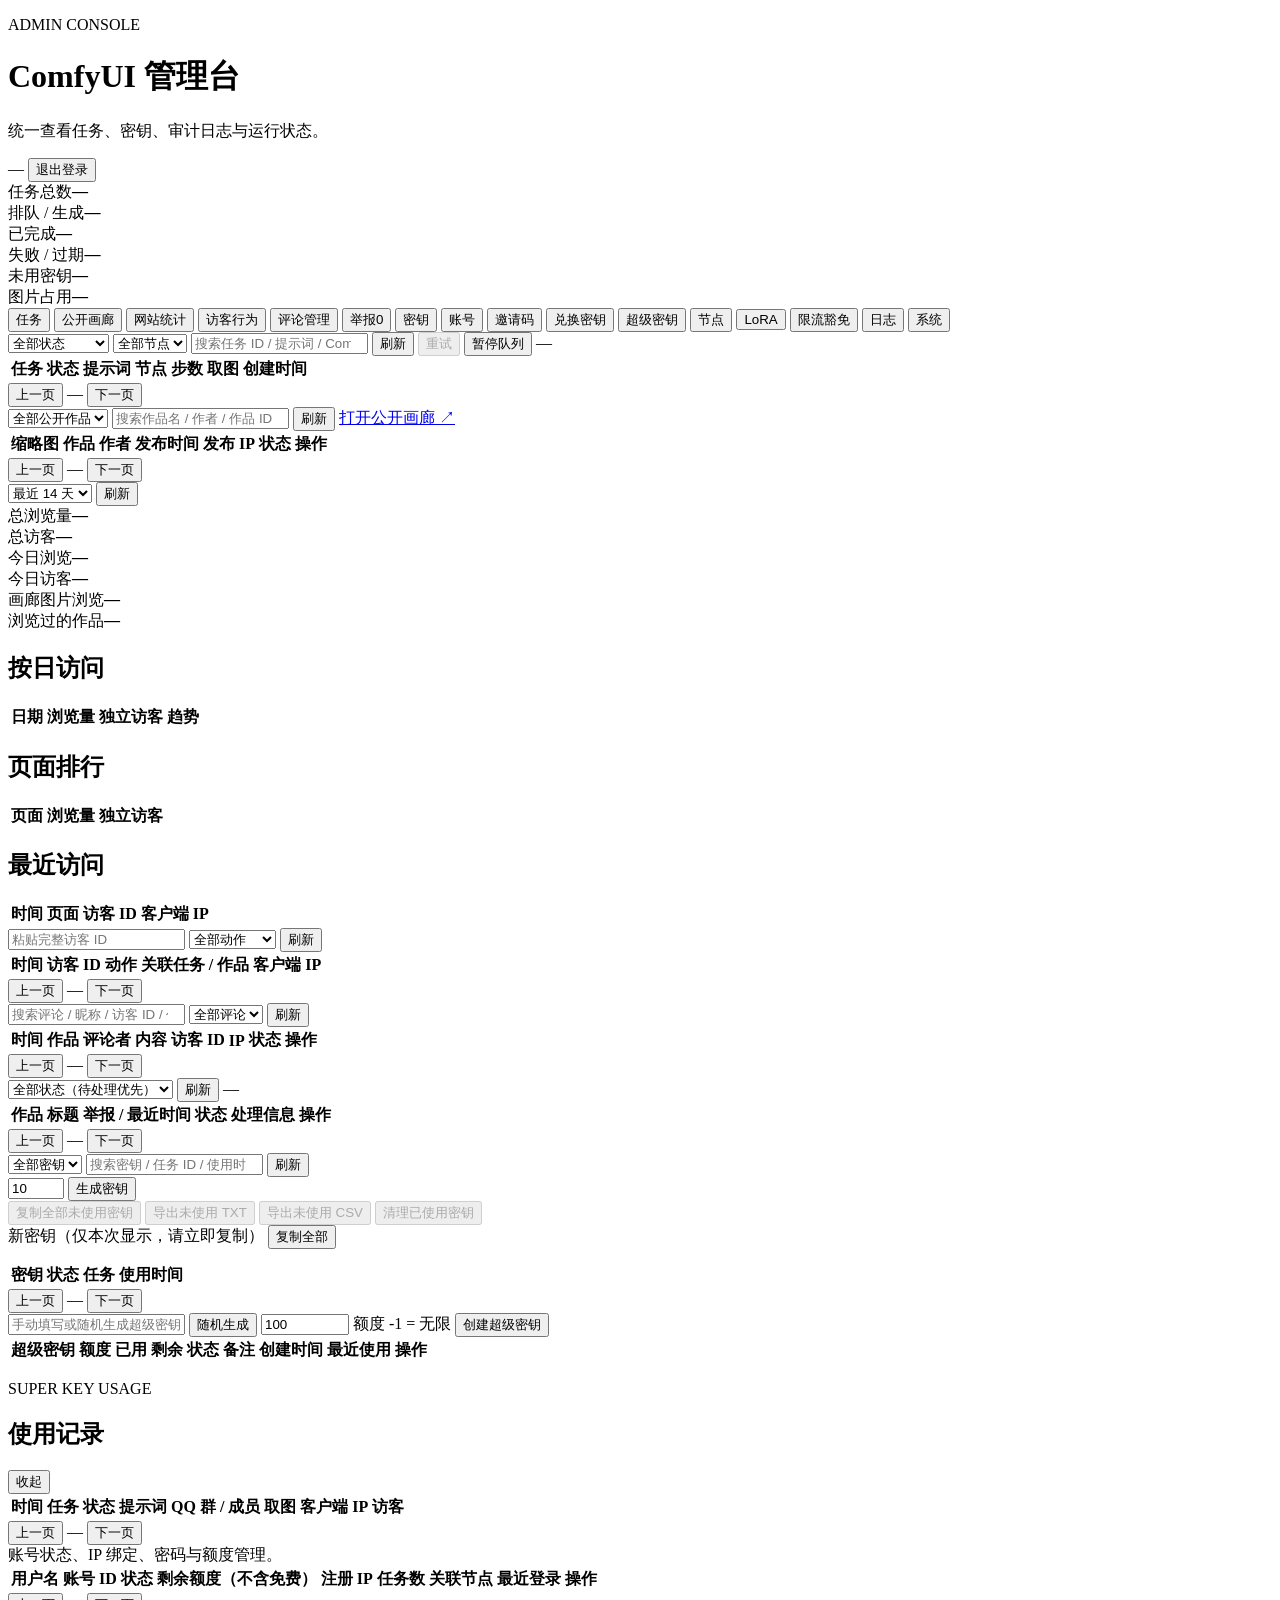
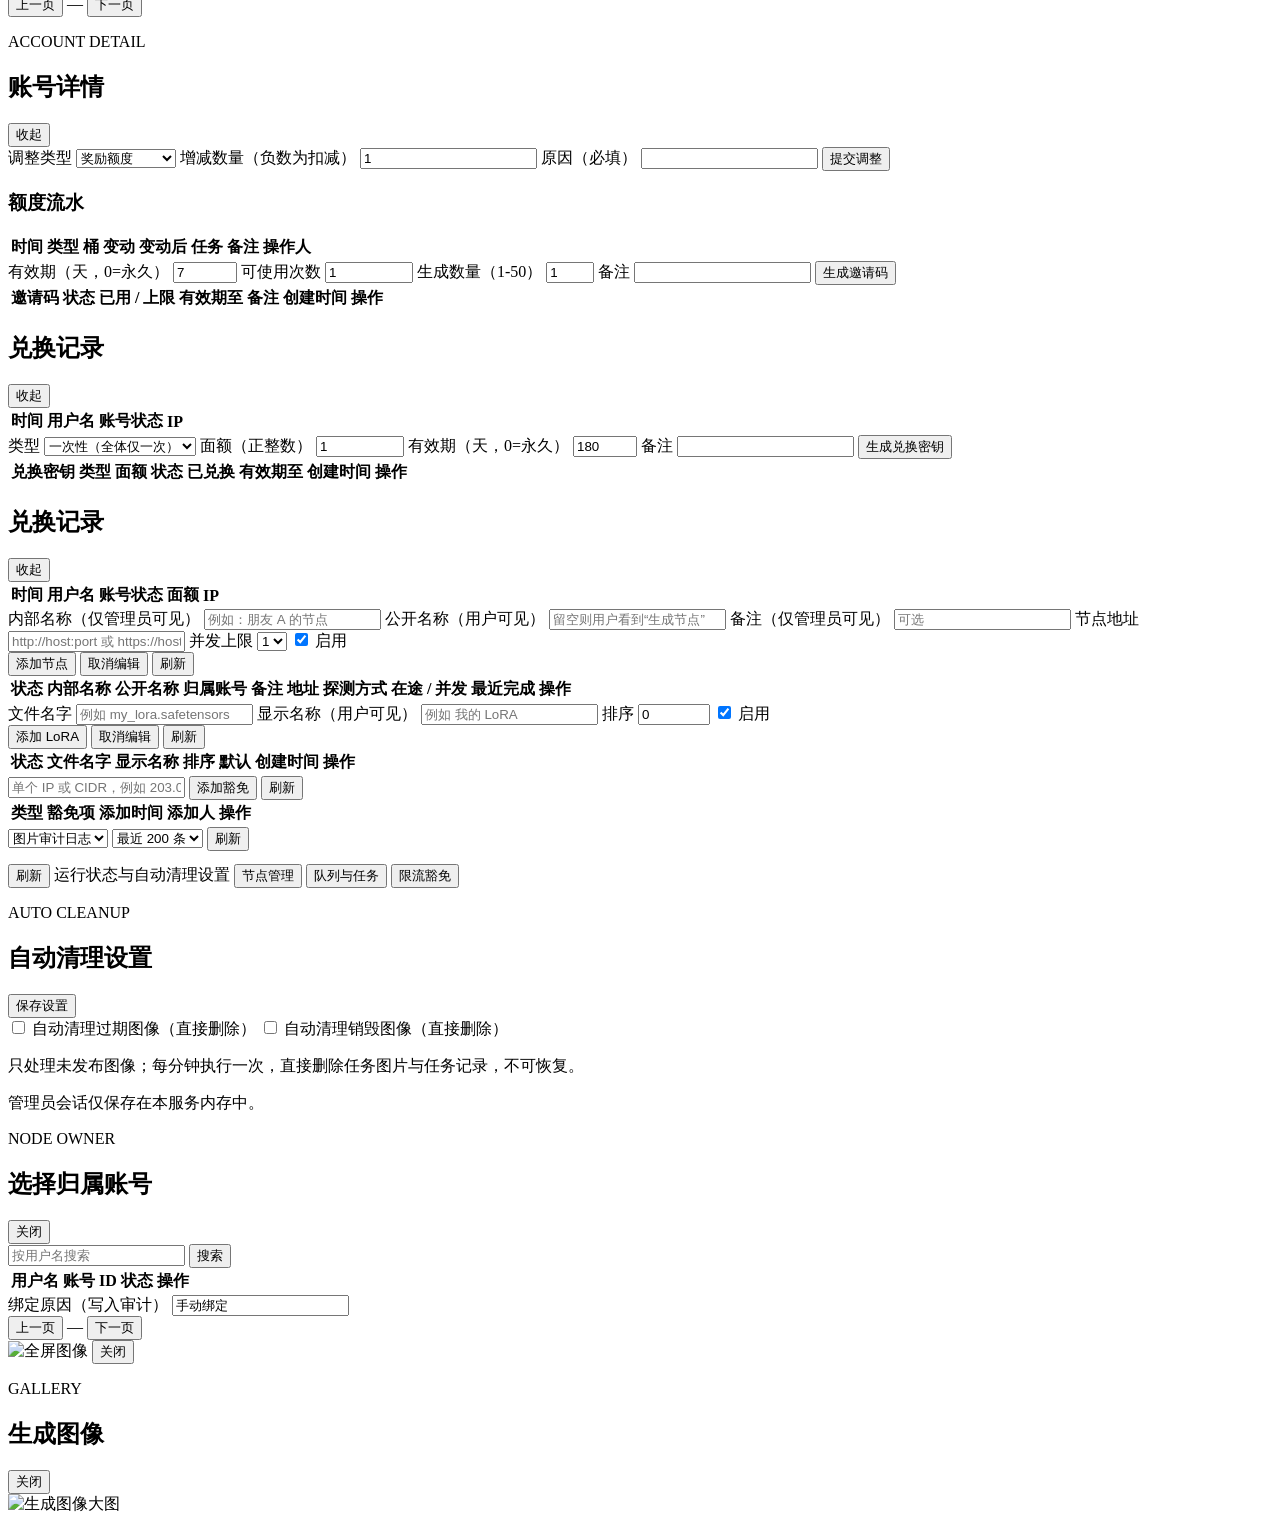
==== app/admin_ui/admin.html @ b52fa1d4 "feat: 初次提交" ====
<!doctype html>
<html lang="zh-CN">
  <head>
    <meta charset="utf-8" />
    <meta name="viewport" content="width=device-width, initial-scale=1" />
    <meta name="color-scheme" content="light" />
    <meta name="theme-color" content="#fff3cf" />
    <meta name="robots" content="noindex, nofollow" />
    <title>管理台 · ComfyUI 生图网关</title>
    <link rel="icon" href="data:image/svg+xml,%3Csvg xmlns='http://www.w3.org/2000/svg' viewBox='0 0 100 100'%3E%3Ctext y='.9em' font-size='90'%3E%F0%9F%94%90%3C/text%3E%3C/svg%3E" />
    <link rel="stylesheet" href="/style.css" />
    <link rel="stylesheet" href="/admin.css" />
  </head>
  <body class="admin-body">
    <main class="admin-shell">
      <header class="admin-topbar">
        <div>
          <p class="section-kicker">ADMIN CONSOLE</p>
          <h1 class="admin-title">ComfyUI 管理台</h1>
          <p class="lede">统一查看任务、密钥、审计日志与运行状态。</p>
        </div>
        <div class="admin-session">
          <span id="admin-user" class="admin-user">—</span>
          <button id="admin-logout" class="secondary-button" type="button">退出登录</button>
        </div>
      </header>

      <section class="admin-stats">
        <div class="admin-stat"><span>任务总数</span><strong id="stat-total">—</strong></div>
        <div class="admin-stat"><span>排队 / 生成</span><strong id="stat-active">—</strong></div>
        <div class="admin-stat"><span>已完成</span><strong id="stat-completed">—</strong></div>
        <div class="admin-stat"><span>失败 / 过期</span><strong id="stat-bad">—</strong></div>
        <div class="admin-stat"><span>未用密钥</span><strong id="stat-keys">—</strong></div>
        <div class="admin-stat"><span>图片占用</span><strong id="stat-disk">—</strong></div>
      </section>

      <nav class="admin-tabs" role="tablist">
        <button class="admin-tab active" data-tab="tasks" role="tab" aria-selected="true">任务</button>
        <button class="admin-tab" data-tab="works" role="tab" aria-selected="false">公开画廊</button>
        <button class="admin-tab" data-tab="stats" role="tab" aria-selected="false">网站统计</button>
        <button class="admin-tab" data-tab="visitors" role="tab" aria-selected="false">访客行为</button>
        <button class="admin-tab" data-tab="comments" role="tab" aria-selected="false">评论管理</button>
        <button class="admin-tab" data-tab="reports" role="tab" aria-selected="false">举报<span id="reports-badge" class="admin-tab-badge hidden">0</span></button>
        <button class="admin-tab" data-tab="keys" role="tab" aria-selected="false">密钥</button>
        <button class="admin-tab" data-tab="accounts" role="tab" aria-selected="false">账号</button>
        <button class="admin-tab" data-tab="invites" role="tab" aria-selected="false">邀请码</button>
        <button class="admin-tab" data-tab="recharge" role="tab" aria-selected="false">兑换密钥</button>
        <button class="admin-tab" data-tab="superkeys" role="tab" aria-selected="false">超级密钥</button>
        <button class="admin-tab" data-tab="nodes" role="tab" aria-selected="false">节点</button>
        <button class="admin-tab" data-tab="loras" role="tab" aria-selected="false">LoRA</button>
        <button class="admin-tab" data-tab="ratelimit" role="tab" aria-selected="false">限流豁免</button>
        <button class="admin-tab" data-tab="audit" role="tab" aria-selected="false">日志</button>
        <button class="admin-tab" data-tab="system" role="tab" aria-selected="false">系统</button>
      </nav>

      <section class="admin-panel active" id="panel-tasks">
        <div class="admin-toolbar">
          <select id="task-status-filter" class="admin-select">
            <option value="">全部状态</option>
            <option value="queued">queued</option>
            <option value="waiting_node">waiting_node</option>
            <option value="submitted">submitted</option>
            <option value="running">running</option>
            <option value="completed">completed</option>
            <option value="failed">failed</option>
            <option value="expired">expired</option>
          </select>
          <select id="task-endpoint-filter" class="admin-select">
            <option value="">全部节点</option>
          </select>
          <input id="task-search" class="admin-search" type="search" maxlength="200" placeholder="搜索任务 ID / 提示词 / ComfyUI prompt ID" />
          <button id="task-refresh" class="secondary-button" type="button">刷新</button>
          <button id="task-retry" class="secondary-button" type="button" disabled>重试</button>
          <button id="queue-toggle" class="secondary-button" type="button">暂停队列</button>
          <span id="queue-state" class="admin-page-info">—</span>
        </div>
        <div class="admin-table-wrap">
          <table class="admin-table">
            <thead>
              <tr><th>任务</th><th>状态</th><th>提示词</th><th>节点</th><th>步数</th><th>取图</th><th>创建时间</th><th></th></tr>
            </thead>
            <tbody id="task-rows"></tbody>
          </table>
        </div>
        <div class="admin-pager">
          <button id="task-prev" class="secondary-button" type="button">上一页</button>
          <span id="task-page" class="admin-page-info">—</span>
          <button id="task-next" class="secondary-button" type="button">下一页</button>
        </div>
        <div id="task-message" class="message" role="status" aria-live="polite"></div>
        <div id="task-detail" class="admin-detail hidden"></div>
      </section>

      <section class="admin-panel" id="panel-works">
        <div class="admin-toolbar">
          <select id="work-status-filter" class="admin-select">
            <option value="">全部公开作品</option>
            <option value="active">展示中</option>
            <option value="removed">已下架</option>
          </select>
          <input id="work-search" class="admin-search" type="search" maxlength="100" placeholder="搜索作品名 / 作者 / 作品 ID" />
          <button id="work-refresh" class="secondary-button" type="button">刷新</button>
          <a class="secondary-button admin-link-button" href="/gallery" target="_blank" rel="noreferrer">打开公开画廊 ↗</a>
        </div>
        <div class="admin-table-wrap">
          <table class="admin-table admin-works-table">
            <thead>
              <tr><th>缩略图</th><th>作品</th><th>作者</th><th>发布时间</th><th>发布 IP</th><th>状态</th><th>操作</th></tr>
            </thead>
            <tbody id="work-rows"></tbody>
          </table>
        </div>
        <div class="admin-pager">
          <button id="work-prev" class="secondary-button" type="button">上一页</button>
          <span id="work-page" class="admin-page-info">—</span>
          <button id="work-next" class="secondary-button" type="button">下一页</button>
        </div>
        <div id="work-summary" class="admin-page-info"></div>
        <div id="work-message" class="message" role="status" aria-live="polite"></div>
      </section>

      <section class="admin-panel" id="panel-stats">
        <div class="admin-toolbar">
          <select id="stats-days" class="admin-select">
            <option value="7">最近 7 天</option>
            <option value="14" selected>最近 14 天</option>
            <option value="30">最近 30 天</option>
            <option value="90">最近 90 天</option>
          </select>
          <button id="stats-refresh" class="secondary-button" type="button">刷新</button>
        </div>
        <div class="admin-stats admin-site-stats">
          <div class="admin-stat"><span>总浏览量</span><strong id="site-stat-pv">—</strong></div>
          <div class="admin-stat"><span>总访客</span><strong id="site-stat-uv">—</strong></div>
          <div class="admin-stat"><span>今日浏览</span><strong id="site-stat-today-pv">—</strong></div>
          <div class="admin-stat"><span>今日访客</span><strong id="site-stat-today-uv">—</strong></div>
          <div class="admin-stat"><span>画廊图片浏览</span><strong id="site-stat-gallery">—</strong></div>
          <div class="admin-stat"><span>浏览过的作品</span><strong id="site-stat-gallery-works">—</strong></div>
        </div>
        <h2 class="admin-section-title">按日访问</h2>
        <div class="admin-table-wrap">
          <table class="admin-table admin-stats-table">
            <thead>
              <tr><th>日期</th><th>浏览量</th><th>独立访客</th><th>趋势</th></tr>
            </thead>
            <tbody id="site-daily-rows"></tbody>
          </table>
        </div>
        <h2 class="admin-section-title">页面排行</h2>
        <div class="admin-table-wrap">
          <table class="admin-table admin-stats-table">
            <thead>
              <tr><th>页面</th><th>浏览量</th><th>独立访客</th></tr>
            </thead>
            <tbody id="site-page-rows"></tbody>
          </table>
        </div>
        <h2 class="admin-section-title">最近访问</h2>
        <div class="admin-table-wrap">
          <table class="admin-table admin-stats-table">
            <thead>
              <tr><th>时间</th><th>页面</th><th>访客 ID</th><th>客户端 IP</th></tr>
            </thead>
            <tbody id="site-recent-rows"></tbody>
          </table>
        </div>
        <div id="stats-message" class="message" role="status" aria-live="polite"></div>
      </section>

      <section class="admin-panel" id="panel-visitors">
        <div class="admin-toolbar">
          <input id="visitor-filter" class="admin-search" type="text" maxlength="64" placeholder="粘贴完整访客 ID" />
          <select id="visitor-action-filter" class="admin-select">
            <option value="">全部动作</option>
            <option value="task.submitted">生成提交</option>
            <option value="image.retrieved">取图</option>
            <option value="image.published">发布至画廊</option>
            <option value="image.destroyed">销毁图片</option>
            <option value="gallery.liked">点赞</option>
            <option value="gallery.unliked">取消点赞</option>
            <option value="gallery.commented">评论</option>
          </select>
          <button id="visitor-refresh" class="secondary-button" type="button">刷新</button>
        </div>
        <div class="admin-table-wrap">
          <table class="admin-table admin-visitor-table">
            <thead>
              <tr><th>时间</th><th>访客 ID</th><th>动作</th><th>关联任务 / 作品</th><th>客户端 IP</th></tr>
            </thead>
            <tbody id="visitor-rows"></tbody>
          </table>
        </div>
        <div class="admin-pager">
          <button id="visitor-prev" class="secondary-button" type="button">上一页</button>
          <span id="visitor-page" class="admin-page-info">—</span>
          <button id="visitor-next" class="secondary-button" type="button">下一页</button>
        </div>
        <div id="visitor-summary" class="admin-page-info"></div>
        <div id="visitor-message" class="message" role="status" aria-live="polite"></div>
      </section>

      <section class="admin-panel" id="panel-comments">
        <div class="admin-toolbar">
          <input id="admin-comment-search" class="admin-search" type="search" maxlength="100" placeholder="搜索评论 / 昵称 / 访客 ID / 作品" />
          <select id="admin-comment-status" class="admin-select">
            <option value="">全部评论</option>
            <option value="visible">展示中</option>
            <option value="hidden">已隐藏</option>
          </select>
          <button id="admin-comment-refresh" class="secondary-button" type="button">刷新</button>
        </div>
        <div class="admin-table-wrap">
          <table class="admin-table admin-comments-table">
            <thead>
              <tr><th>时间</th><th>作品</th><th>评论者</th><th>内容</th><th>访客 ID</th><th>IP</th><th>状态</th><th>操作</th></tr>
            </thead>
            <tbody id="admin-comment-rows"></tbody>
          </table>
        </div>
        <div class="admin-pager">
          <button id="admin-comment-prev" class="secondary-button" type="button">上一页</button>
          <span id="admin-comment-page" class="admin-page-info">—</span>
          <button id="admin-comment-next" class="secondary-button" type="button">下一页</button>
        </div>
        <div id="admin-comment-summary" class="admin-page-info"></div>
        <div id="admin-comment-message" class="message" role="status" aria-live="polite"></div>
      </section>

      <section class="admin-panel" id="panel-reports">
        <div class="admin-toolbar">
          <select id="report-status-filter" class="admin-select">
            <option value="">全部状态（待处理优先）</option>
            <option value="pending">待处理</option>
            <option value="handled">已处理</option>
            <option value="ignored">已忽略</option>
          </select>
          <button id="report-refresh" class="secondary-button" type="button">刷新</button>
          <span id="report-pending-info" class="admin-page-info">—</span>
        </div>
        <div class="admin-table-wrap">
          <table class="admin-table admin-report-table">
            <thead>
              <tr><th>作品</th><th>标题</th><th>举报 / 最近时间</th><th>状态</th><th>处理信息</th><th>操作</th></tr>
            </thead>
            <tbody id="report-rows"></tbody>
          </table>
        </div>
        <div class="admin-pager">
          <button id="report-prev" class="secondary-button" type="button">上一页</button>
          <span id="report-page" class="admin-page-info">—</span>
          <button id="report-next" class="secondary-button" type="button">下一页</button>
        </div>
        <div id="report-message" class="message" role="status" aria-live="polite"></div>
      </section>

      <section class="admin-panel" id="panel-keys">
        <div class="admin-toolbar">
          <select id="key-status-filter" class="admin-select">
            <option value="">全部密钥</option>
            <option value="unused">未使用</option>
            <option value="used">已使用</option>
          </select>
          <input id="key-search" class="admin-search" type="search" maxlength="200" placeholder="搜索密钥 / 任务 ID / 使用时间" />
          <button id="key-refresh" class="secondary-button" type="button">刷新</button>
          <div class="admin-keygen">
            <input id="key-count" class="admin-number" type="number" min="1" max="200" step="1" value="10" aria-label="生成数量" />
            <button id="key-generate" class="primary-button admin-compact" type="button">生成密钥</button>
          </div>
        </div>
        <div class="admin-key-actions">
          <button id="copy-unused-keys" class="secondary-button" type="button" disabled>复制全部未使用密钥</button>
          <button id="export-unused-txt" class="secondary-button" type="button" disabled>导出未使用 TXT</button>
          <button id="export-unused-csv" class="secondary-button" type="button" disabled>导出未使用 CSV</button>
          <button id="key-purge-used" class="secondary-button" type="button" disabled>清理已使用密钥</button>
        </div>
        <div id="generated-keys" class="admin-generated hidden">
          <div class="token-heading">
            <span>新密钥（仅本次显示，请立即复制）</span>
            <button id="copy-generated" class="secondary-button" type="button">复制全部</button>
          </div>
          <pre id="generated-keys-text" class="admin-pre"></pre>
        </div>
        <div class="admin-table-wrap">
          <table class="admin-table">
            <thead>
              <tr><th>密钥</th><th>状态</th><th>任务</th><th>使用时间</th><th></th></tr>
            </thead>
            <tbody id="key-rows"></tbody>
          </table>
        </div>
        <div class="admin-pager">
          <button id="key-prev" class="secondary-button" type="button">上一页</button>
          <span id="key-page" class="admin-page-info">—</span>
          <button id="key-next" class="secondary-button" type="button">下一页</button>
        </div>
        <div id="key-summary" class="admin-page-info"></div>
        <div id="key-message" class="message" role="status" aria-live="polite"></div>
      </section>

      <section class="admin-panel" id="panel-superkeys">
        <div class="admin-toolbar">
          <input id="superkey-value" class="admin-search" type="text" maxlength="128" autocomplete="off" placeholder="手动填写或随机生成超级密钥（8~128 位，不能含空白或控制字符）" />
          <button id="superkey-generate" class="secondary-button" type="button">随机生成</button>
          <input id="superkey-quota" class="admin-number" type="number" min="-1" max="1000000" step="1" value="100" aria-label="使用额度" />
          <span class="admin-page-info">额度 -1 = 无限</span>
          <button id="superkey-create" class="primary-button admin-compact" type="button">创建超级密钥</button>
        </div>
        <div class="admin-table-wrap">
          <table class="admin-table admin-superkey-table">
            <thead>
              <tr><th>超级密钥</th><th>额度</th><th>已用</th><th>剩余</th><th>状态</th><th>备注</th><th>创建时间</th><th>最近使用</th><th>操作</th></tr>
            </thead>
            <tbody id="superkey-rows"></tbody>
          </table>
        </div>
        <div id="superkey-summary" class="admin-page-info"></div>
        <div id="superkey-message" class="message" role="status" aria-live="polite"></div>

        <div id="superkey-usages" class="admin-superkey-usages hidden">
          <div class="admin-detail-head">
            <div>
              <p class="section-kicker">SUPER KEY USAGE</p>
              <h2 id="superkey-usages-title">使用记录</h2>
              <p id="superkey-usages-note" class="admin-superkey-note-full"></p>
            </div>
            <button id="superkey-usages-close" class="secondary-button" type="button">收起</button>
          </div>
          <div class="admin-table-wrap">
            <table class="admin-table admin-superkey-usage-table">
              <thead>
                <tr><th>时间</th><th>任务</th><th>状态</th><th>提示词</th><th>QQ 群 / 成员</th><th>取图</th><th>客户端 IP</th><th>访客</th></tr>
              </thead>
              <tbody id="superkey-usage-rows"></tbody>
            </table>
          </div>
          <div class="admin-pager">
            <button id="superkey-usage-prev" class="secondary-button" type="button">上一页</button>
            <span id="superkey-usage-page" class="admin-page-info">—</span>
            <button id="superkey-usage-next" class="secondary-button" type="button">下一页</button>
          </div>
          <div id="superkey-usage-summary" class="admin-page-info"></div>
          <div id="superkey-usage-message" class="message" role="status" aria-live="polite"></div>
        </div>
      </section>

      <section class="admin-panel" id="panel-accounts">
        <div class="admin-page-info">账号状态、IP 绑定、密码与额度管理。</div>
        <div class="admin-table-wrap">
          <table class="admin-table">
            <thead>
              <tr><th>用户名</th><th>账号 ID</th><th>状态</th><th class="admin-num">剩余额度（不含免费）</th><th>注册 IP</th><th>任务数</th><th>关联节点</th><th>最近登录</th><th>操作</th></tr>
            </thead>
            <tbody id="account-rows"></tbody>
          </table>
        </div>
        <div class="admin-pager">
          <button id="account-prev" class="secondary-button" type="button">上一页</button>
          <span id="account-page" class="admin-page-info">—</span>
          <button id="account-next" class="secondary-button" type="button">下一页</button>
        </div>
        <div id="account-summary" class="admin-page-info"></div>
        <div id="account-message" class="message" role="status" aria-live="polite"></div>

        <div id="account-detail" class="admin-superkey-usages hidden">
          <div class="admin-detail-head">
            <div>
              <p class="section-kicker">ACCOUNT DETAIL</p>
              <h2 id="account-detail-title">账号详情</h2>
              <p id="account-detail-note" class="admin-superkey-note-full"></p>
            </div>
            <button id="account-detail-close" class="secondary-button" type="button">收起</button>
          </div>
          <div class="admin-node-grid">
            <label>调整类型
              <select id="account-balance-bucket" class="admin-search">
                <option value="bonus">奖励额度</option>
                <option value="paid">兑换额度</option>
                <option value="free">当日免费额度</option>
              </select>
            </label>
            <label>增减数量（负数为扣减）
              <input id="account-balance-delta" class="admin-search" type="number" step="1" value="1" />
            </label>
            <label>原因（必填）
              <input id="account-balance-reason" class="admin-search" type="text" maxlength="200" />
            </label>
            <button id="account-balance-submit" class="primary-button" type="button">提交调整</button>
          </div>
          <div id="account-balance-message" class="message" role="status" aria-live="polite"></div>
          <h3>额度流水</h3>
          <div class="admin-table-wrap">
            <table class="admin-table">
              <thead>
                <tr><th>时间</th><th>类型</th><th>桶</th><th>变动</th><th>变动后</th><th>任务</th><th>备注</th><th>操作人</th></tr>
              </thead>
              <tbody id="account-ledger-rows"></tbody>
            </table>
          </div>
        </div>
      </section>

      <section class="admin-panel" id="panel-invites">
        <div class="admin-node-grid">
          <label>有效期（天，0=永久）
            <input id="invite-valid-days" class="admin-search" type="number" min="0" max="3650" value="7" />
          </label>
          <label>可使用次数
            <input id="invite-max-uses" class="admin-search" type="number" min="1" max="1000000" value="1" />
          </label>
          <label>生成数量（1-50）
            <input id="invite-count" class="admin-search" type="number" min="1" max="50" value="1" />
          </label>
          <label>备注
            <input id="invite-note" class="admin-search" type="text" maxlength="200" />
          </label>
          <button id="invite-create" class="primary-button" type="button">生成邀请码</button>
        </div>
        <div id="invite-message" class="message" role="status" aria-live="polite"></div>
        <div class="admin-table-wrap">
          <table class="admin-table">
            <thead>
              <tr><th>邀请码</th><th>状态</th><th>已用 / 上限</th><th>有效期至</th><th>备注</th><th>创建时间</th><th>操作</th></tr>
            </thead>
            <tbody id="invite-rows"></tbody>
          </table>
        </div>
        <div id="invite-summary" class="admin-page-info"></div>
        <div id="invite-redemptions" class="admin-superkey-usages hidden">
          <div class="admin-detail-head">
            <div>
              <h2 id="invite-redemptions-title">兑换记录</h2>
            </div>
            <button id="invite-redemptions-close" class="secondary-button" type="button">收起</button>
          </div>
          <div class="admin-table-wrap">
            <table class="admin-table">
              <thead><tr><th>时间</th><th>用户名</th><th>账号状态</th><th>IP</th></tr></thead>
              <tbody id="invite-redemption-rows"></tbody>
            </table>
          </div>
        </div>
      </section>

      <section class="admin-panel" id="panel-recharge">
        <div class="admin-node-grid">
          <label>类型
            <select id="recharge-kind" class="admin-search">
              <option value="single">一次性（全体仅一次）</option>
              <option value="per_account">每账号一次</option>
            </select>
          </label>
          <label>面额（正整数）
            <input id="recharge-amount" class="admin-search" type="number" min="1" max="1000000" value="1" />
          </label>
          <label>有效期（天，0=永久）
            <input id="recharge-valid-days" class="admin-search" type="number" min="0" max="3650" value="180" />
          </label>
          <label>备注
            <input id="recharge-note" class="admin-search" type="text" maxlength="200" />
          </label>
          <button id="recharge-create" class="primary-button" type="button">生成兑换密钥</button>
        </div>
        <div id="recharge-message" class="message" role="status" aria-live="polite"></div>
        <div class="admin-table-wrap">
          <table class="admin-table">
            <thead>
              <tr><th>兑换密钥</th><th>类型</th><th>面额</th><th>状态</th><th>已兑换</th><th>有效期至</th><th>创建时间</th><th>操作</th></tr>
            </thead>
            <tbody id="recharge-rows"></tbody>
          </table>
        </div>
        <div id="recharge-summary" class="admin-page-info"></div>
        <div id="recharge-redemptions" class="admin-superkey-usages hidden">
          <div class="admin-detail-head">
            <div>
              <h2 id="recharge-redemptions-title">兑换记录</h2>
            </div>
            <button id="recharge-redemptions-close" class="secondary-button" type="button">收起</button>
          </div>
          <div class="admin-table-wrap">
            <table class="admin-table">
              <thead><tr><th>时间</th><th>用户名</th><th>账号状态</th><th>面额</th><th>IP</th></tr></thead>
              <tbody id="recharge-redemption-rows"></tbody>
            </table>
          </div>
        </div>
      </section>

      <section class="admin-panel" id="panel-nodes">
        <div class="admin-node-form">
          <div class="admin-node-grid">
            <label>内部名称（仅管理员可见）
              <input id="node-name" class="admin-search" type="text" maxlength="64" placeholder="例如：朋友 A 的节点" />
            </label>
            <label>公开名称（用户可见）
              <input id="node-public-name" class="admin-search" type="text" maxlength="80" placeholder="留空则用户看到“生成节点”" />
            </label>
            <label>备注（仅管理员可见）
              <input id="node-note" class="admin-search" type="text" maxlength="200" placeholder="可选" />
            </label>
            <label>节点地址
              <input id="node-base-url" class="admin-search admin-mono" type="text" maxlength="512" placeholder="http://host:port 或 https://host/prefix" />
            </label>
            <label>并发上限
              <select id="node-concurrency" class="admin-select">
                <option value="1">1</option>
                <option value="2">2</option>
              </select>
            </label>
            <label class="admin-node-enabled">
              <input id="node-enabled" type="checkbox" checked /> 启用
            </label>
          </div>
          <div class="admin-toolbar">
            <button id="node-save" class="primary-button admin-compact" type="button">添加节点</button>
            <button id="node-cancel-edit" class="secondary-button hidden" type="button">取消编辑</button>
            <button id="node-refresh" class="secondary-button" type="button">刷新</button>
            <span id="node-edit-hint" class="admin-page-info"></span>
          </div>
        </div>
        <div class="admin-table-wrap">
          <table class="admin-table">
            <thead>
              <tr><th>状态</th><th>内部名称</th><th>公开名称</th><th>归属账号</th><th>备注</th><th>地址</th><th>探测方式</th><th>在途 / 并发</th><th>最近完成</th><th>操作</th></tr>
            </thead>
            <tbody id="node-rows"></tbody>
          </table>
        </div>
        <div id="node-summary" class="admin-page-info"></div>
        <div id="node-message" class="message" role="status" aria-live="polite"></div>
      </section>

      <section class="admin-panel" id="panel-loras">
        <div class="admin-node-form">
          <div class="admin-node-grid">
            <label>文件名字
              <input id="lora-filename" class="admin-search admin-mono" type="text" maxlength="128" placeholder="例如 my_lora.safetensors" />
            </label>
            <label>显示名称（用户可见）
              <input id="lora-display-name" class="admin-search" type="text" maxlength="64" placeholder="例如 我的 LoRA" />
            </label>
            <label>排序
              <input id="lora-sort-order" class="admin-number" type="number" min="0" max="10000" step="1" value="0" />
            </label>
            <label class="admin-node-enabled">
              <input id="lora-enabled" type="checkbox" checked /> 启用
            </label>
          </div>
          <div class="admin-toolbar">
            <button id="lora-save" class="primary-button admin-compact" type="button">添加 LoRA</button>
            <button id="lora-cancel-edit" class="secondary-button hidden" type="button">取消编辑</button>
            <button id="lora-refresh" class="secondary-button" type="button">刷新</button>
            <span id="lora-edit-hint" class="admin-page-info"></span>
          </div>
        </div>
        <div class="admin-table-wrap">
          <table class="admin-table">
            <thead>
              <tr><th>状态</th><th>文件名字</th><th>显示名称</th><th>排序</th><th>默认</th><th>创建时间</th><th>操作</th></tr>
            </thead>
            <tbody id="lora-rows"></tbody>
          </table>
        </div>
        <div id="lora-summary" class="admin-page-info"></div>
        <div id="lora-message" class="message" role="status" aria-live="polite"></div>
      </section>

      <section class="admin-panel" id="panel-ratelimit">
        <div class="admin-toolbar">
          <input
            id="ratelimit-exemption-input"
            class="admin-search"
            type="text"
            maxlength="128"
            placeholder="单个 IP 或 CIDR，例如 203.0.113.5 / 10.0.0.0/8"
          />
          <button id="ratelimit-exemption-add" class="primary-button admin-compact" type="button">添加豁免</button>
          <button id="ratelimit-exemption-refresh" class="secondary-button" type="button">刷新</button>
        </div>
        <div class="admin-table-wrap">
          <table class="admin-table">
            <thead>
              <tr><th>类型</th><th>豁免项</th><th>添加时间</th><th>添加人</th><th>操作</th></tr>
            </thead>
            <tbody id="ratelimit-exemption-rows"></tbody>
          </table>
        </div>
        <div id="ratelimit-exemption-summary" class="admin-page-info"></div>
        <div id="ratelimit-exemption-message" class="message" role="status" aria-live="polite"></div>
      </section>

      <section class="admin-panel" id="panel-audit">
        <div class="admin-toolbar">
          <select id="log-kind" class="admin-select">
            <option value="audit">图片审计日志</option>
            <option value="gateway">运行日志</option>
          </select>
          <select id="log-limit" class="admin-select">
            <option value="100">最近 100 条</option>
            <option value="200" selected>最近 200 条</option>
            <option value="500">最近 500 条</option>
          </select>
          <button id="log-refresh" class="secondary-button" type="button">刷新</button>
        </div>
        <div id="audit-list" class="admin-audit-list"></div>
        <pre id="gateway-log" class="admin-pre admin-log-text hidden"></pre>
        <div id="log-message" class="message" role="status" aria-live="polite"></div>
      </section>

      <section class="admin-panel" id="panel-system">
        <div class="admin-toolbar">
          <button id="system-refresh" class="secondary-button" type="button">刷新</button>
          <span class="admin-page-info">运行状态与自动清理设置</span>
          <button class="secondary-button" type="button" data-system-tab="nodes">节点管理</button>
          <button class="secondary-button" type="button" data-system-tab="tasks">队列与任务</button>
          <button class="secondary-button" type="button" data-system-tab="ratelimit">限流豁免</button>
        </div>
        <div class="admin-cleanup-settings">
          <div class="admin-detail-head">
            <div>
              <p class="section-kicker">AUTO CLEANUP</p>
              <h2>自动清理设置</h2>
            </div>
            <button id="cleanup-save" class="primary-button admin-compact" type="button">保存设置</button>
          </div>
          <div class="admin-cleanup-options">
            <label class="admin-check"><input id="auto-delete-expired" type="checkbox" /> 自动清理过期图像（直接删除）</label>
            <label class="admin-check"><input id="auto-delete-destroyed" type="checkbox" /> 自动清理销毁图像（直接删除）</label>
          </div>
          <p class="admin-page-info">只处理未发布图像；每分钟执行一次，直接删除任务图片与任务记录，不可恢复。</p>
          <div id="cleanup-message" class="message" role="status" aria-live="polite"></div>
        </div>
        <div id="system-content" class="admin-system"></div>
        <div id="system-message" class="message" role="status" aria-live="polite"></div>
      </section>

      <footer class="footer-note">管理员会话仅保存在本服务内存中。</footer>
    </main>

    <div id="node-owner-modal" class="admin-modal hidden" role="dialog" aria-modal="true" aria-labelledby="node-owner-title" aria-hidden="true">
      <div class="admin-modal-backdrop" data-close-owner-modal></div>
      <div class="admin-modal-card admin-owner-card">
        <div class="admin-modal-head">
          <div>
            <p class="section-kicker">NODE OWNER</p>
            <h2 id="node-owner-title">选择归属账号</h2>
            <p id="node-owner-node" class="admin-page-info"></p>
          </div>
          <button id="node-owner-close" class="secondary-button" type="button">关闭</button>
        </div>
        <div class="admin-owner-body">
          <div class="admin-owner-search">
            <input id="node-owner-search" class="admin-search" type="search" maxlength="80" placeholder="按用户名搜索" />
            <button id="node-owner-search-button" class="secondary-button" type="button">搜索</button>
          </div>
          <div id="node-owner-message" class="message" role="status" aria-live="polite"></div>
          <div class="admin-table-wrap admin-owner-table-wrap">
            <table class="admin-table admin-owner-table">
              <thead><tr><th>用户名</th><th>账号 ID</th><th>状态</th><th>操作</th></tr></thead>
              <tbody id="node-owner-rows"></tbody>
            </table>
          </div>
          <div class="admin-owner-footer">
            <label>绑定原因（写入审计）
              <input id="node-owner-reason" class="admin-search" type="text" maxlength="200" value="手动绑定" />
            </label>
            <div class="admin-pager admin-owner-pager">
              <button id="node-owner-prev" class="secondary-button" type="button">上一页</button>
              <span id="node-owner-page" class="admin-page-info">—</span>
              <button id="node-owner-next" class="secondary-button" type="button">下一页</button>
            </div>
          </div>
          <div id="node-owner-summary" class="admin-page-info"></div>
        </div>
      </div>
    </div>

    <div id="admin-fullscreen" class="admin-fullscreen hidden" role="dialog" aria-modal="true" aria-label="全屏查看图像" aria-hidden="true">
      <div class="admin-fullscreen-backdrop" data-admin-fullscreen-close></div>
      <img id="admin-fullscreen-image" alt="全屏图像" />
      <button id="admin-fullscreen-close" class="secondary-button" type="button">关闭</button>
    </div>

    <div id="gallery-modal" class="admin-modal hidden" role="dialog" aria-modal="true" aria-labelledby="gallery-modal-title" aria-hidden="true">
      <div class="admin-modal-backdrop" data-close-modal></div>
      <div class="admin-modal-card">
        <div class="admin-modal-head">
          <div>
            <p class="section-kicker">GALLERY</p>
            <h2 id="gallery-modal-title">生成图像</h2>
          </div>
          <button id="gallery-modal-close" class="secondary-button" type="button">关闭</button>
        </div>
        <div class="admin-modal-body">
          <img id="gallery-modal-image" alt="生成图像大图" />
          <div id="gallery-modal-meta" class="admin-gallery-meta"></div>
        </div>
      </div>
    </div>

    <script src="/admin.js" defer></script>
  </body>
</html>
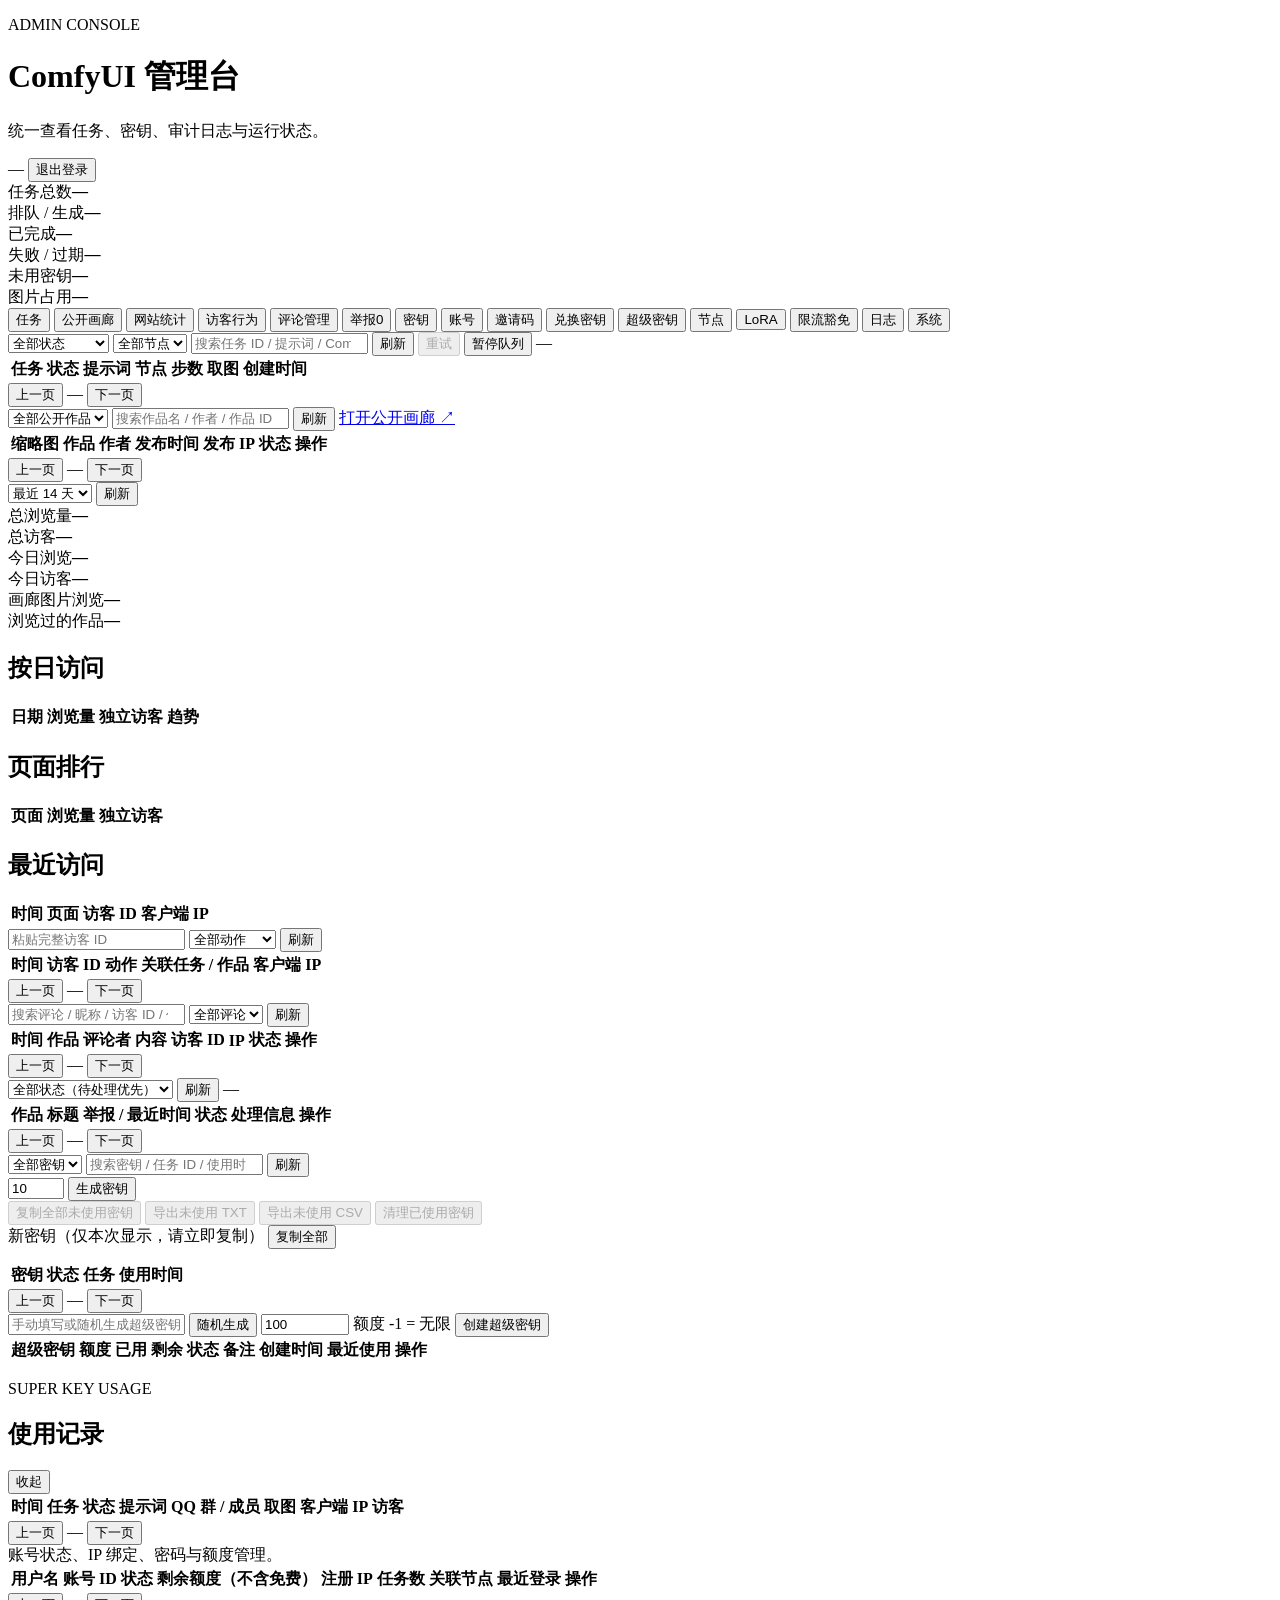
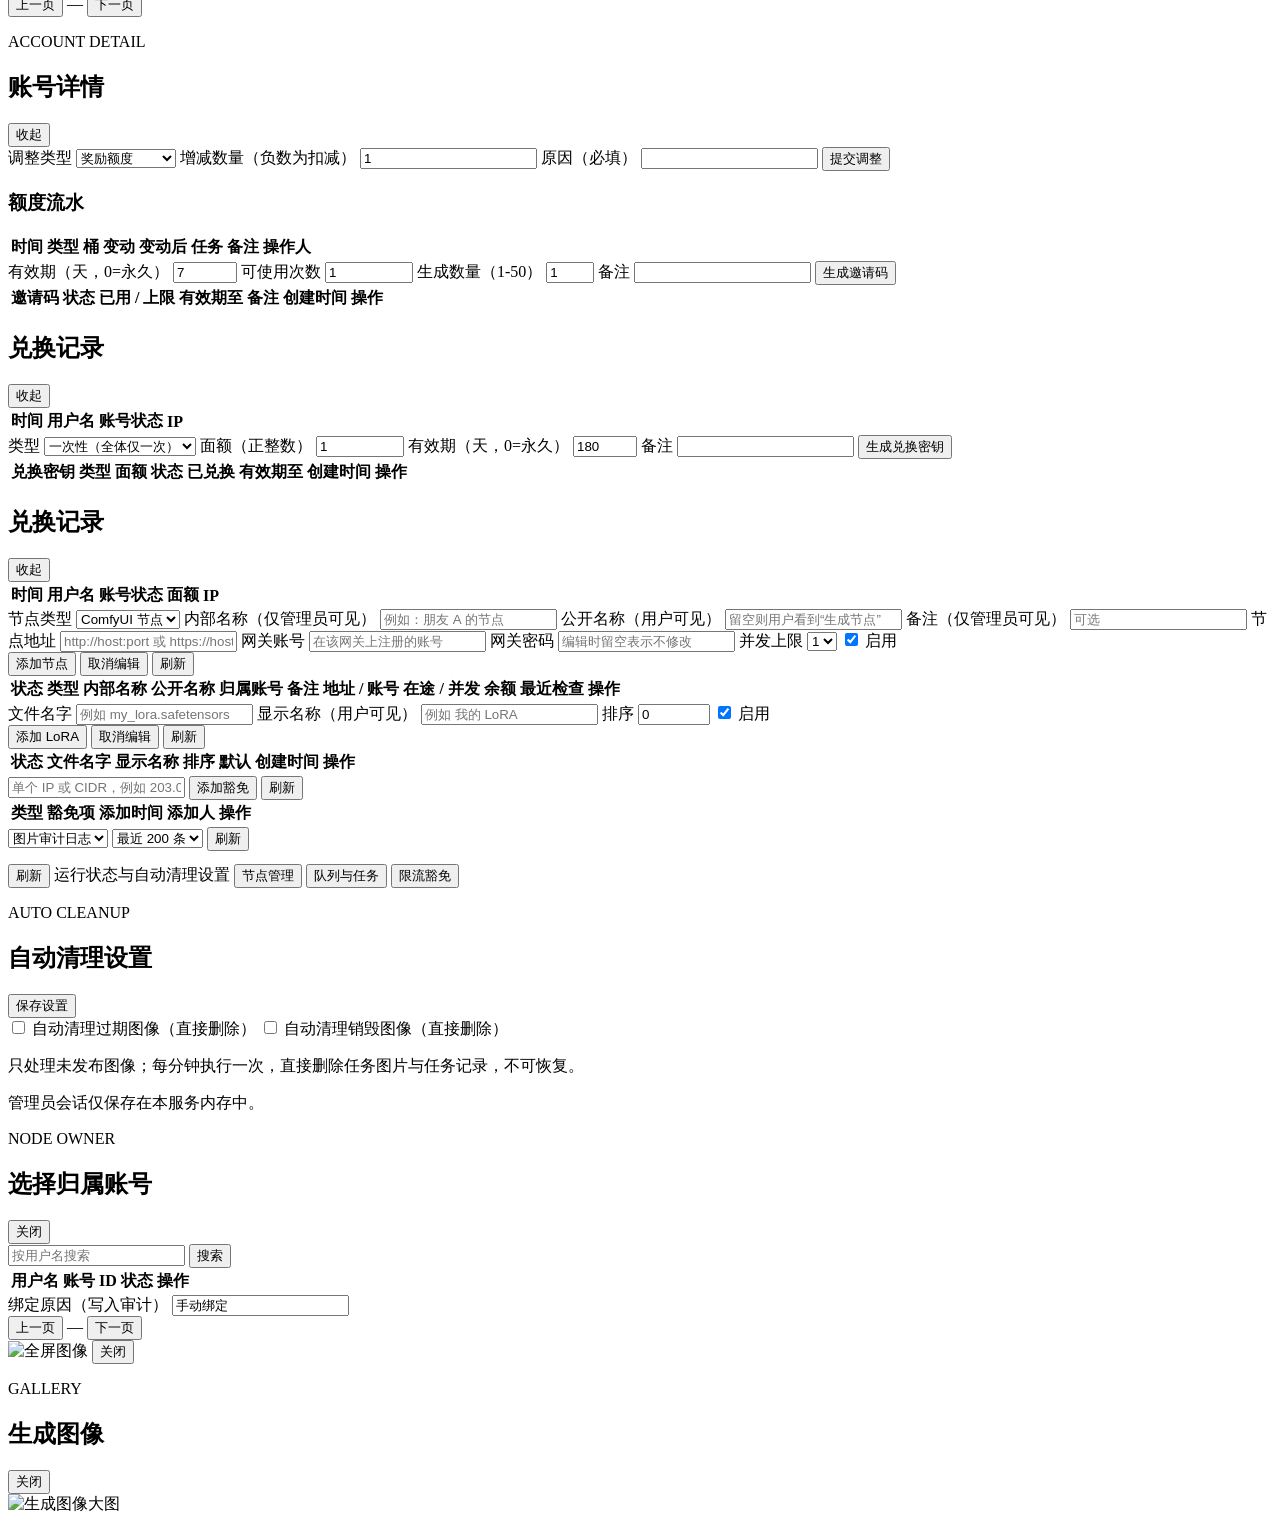
==== commit e303f64e: "feat: 实现多网关互联功能，新增远程网关支持 新增功能包括： - 远程网关的配置、测试与刷新能力 - 网关链路管理与环路检测 - 远程凭证加密存储与解密 - 网关信息接口与任务取消接口 - 前端节" ====
--- a/app/admin_ui/admin.html
+++ b/app/admin_ui/admin.html
@@ -489,6 +489,12 @@
       <section class="admin-panel" id="panel-nodes">
         <div class="admin-node-form">
           <div class="admin-node-grid">
+            <label>节点类型
+              <select id="node-kind" class="admin-select">
+                <option value="comfyui">ComfyUI 节点</option>
+                <option value="gateway">远程网关</option>
+              </select>
+            </label>
             <label>内部名称（仅管理员可见）
               <input id="node-name" class="admin-search" type="text" maxlength="64" placeholder="例如：朋友 A 的节点" />
             </label>
@@ -498,8 +504,14 @@
             <label>备注（仅管理员可见）
               <input id="node-note" class="admin-search" type="text" maxlength="200" placeholder="可选" />
             </label>
-            <label>节点地址
+            <label id="node-base-url-field">节点地址
               <input id="node-base-url" class="admin-search admin-mono" type="text" maxlength="512" placeholder="http://host:port 或 https://host/prefix" />
+            </label>
+            <label id="node-username-field" class="hidden">网关账号
+              <input id="node-remote-username" class="admin-search" type="text" maxlength="64" placeholder="在该网关上注册的账号" />
+            </label>
+            <label id="node-password-field" class="hidden">网关密码
+              <input id="node-remote-password" class="admin-search" type="password" maxlength="256" placeholder="编辑时留空表示不修改" autocomplete="new-password" />
             </label>
             <label>并发上限
               <select id="node-concurrency" class="admin-select">
@@ -521,7 +533,7 @@
         <div class="admin-table-wrap">
           <table class="admin-table">
             <thead>
-              <tr><th>状态</th><th>内部名称</th><th>公开名称</th><th>归属账号</th><th>备注</th><th>地址</th><th>探测方式</th><th>在途 / 并发</th><th>最近完成</th><th>操作</th></tr>
+              <tr><th>状态</th><th>类型</th><th>内部名称</th><th>公开名称</th><th>归属账号</th><th>备注</th><th>地址 / 账号</th><th>在途 / 并发</th><th>余额</th><th>最近检查</th><th>操作</th></tr>
             </thead>
             <tbody id="node-rows"></tbody>
           </table>
